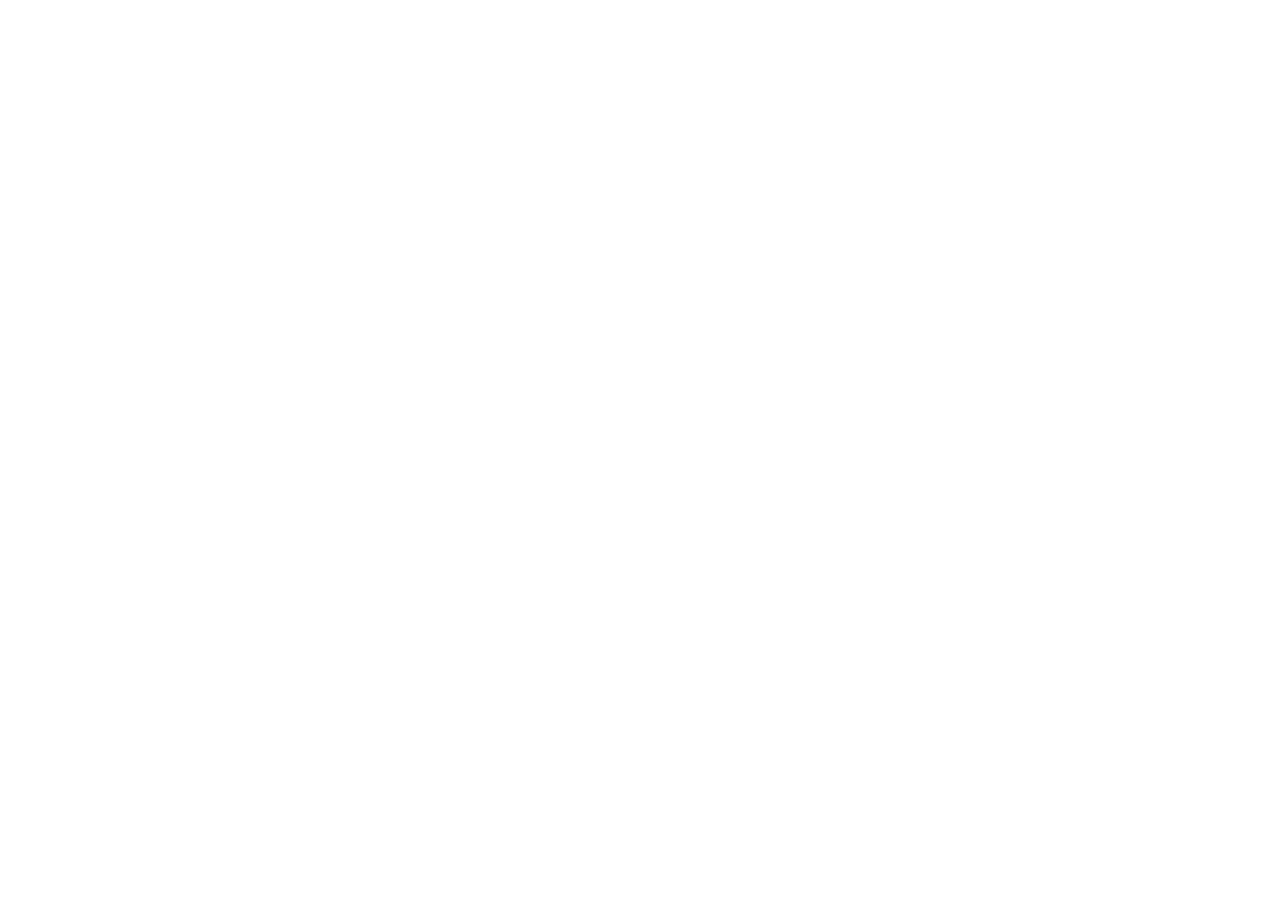
==== index.html @ 48ac31f5 "-m"promise"" ====
<!DOCTYPE html>
<html lang="en">
<head>
    <meta charset="UTF-8">
    <meta http-equiv="X-UA-Compatible" content="IE=edge">
    <meta name="viewport" content="width=device-width, initial-scale=1.0">
    <title>Document</title>
</head>
<body>
    <script src="script.js"></script>
</body>
</html>
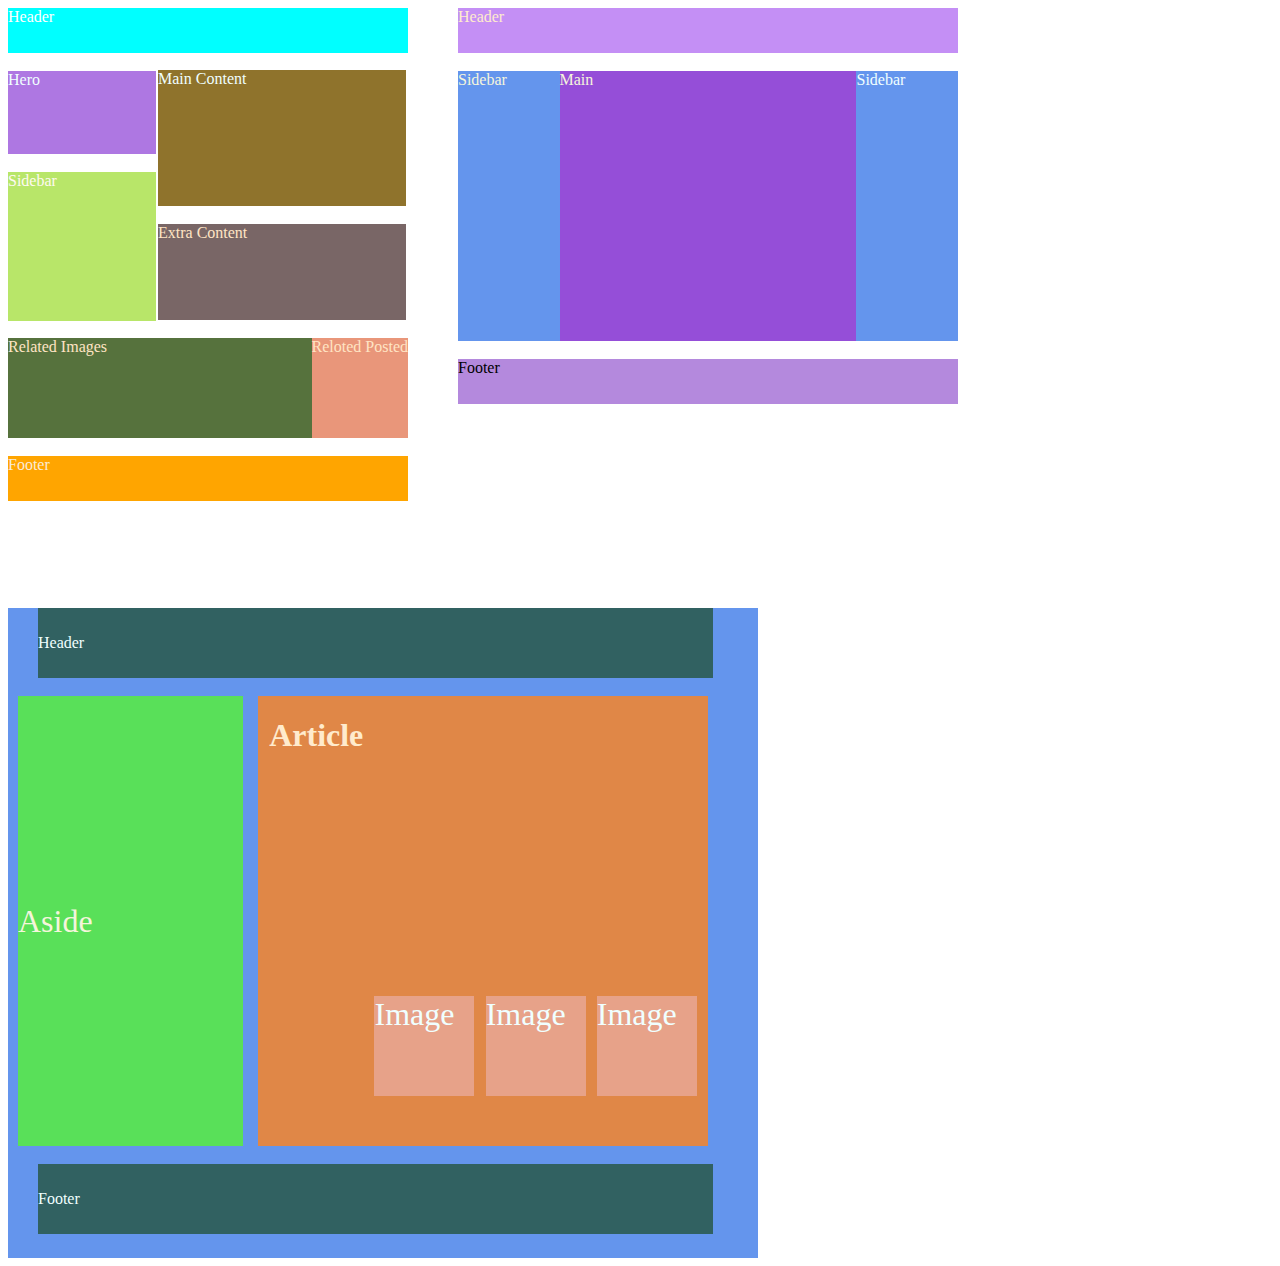
==== commit 12d3b87b: "my homework Flex Css" ====
--- a/index.html
+++ b/index.html
@@ -5,8 +5,57 @@
     <meta http-equiv="X-UA-Compatible" content="IE=edge">
     <meta name="viewport" content="width=device-width, initial-scale=1.0">
     <title>Document</title>
+    <link rel="stylesheet" href="style.css">
 </head>
 <body>
-    <script src="script.js"></script>
+    <div class="main">
+     <header class="head">Header</header>
+     <br>
+     <div class="first">
+        <div class="leftup">Hero</div><br>
+     <div class="leftmid">Sidebar</div>
+    </div>
+    <br>
+    <div class="second">
+        <div class="rightup">Main Content</div><br>
+        <div class="rightmid">Extra Content</div>
+    </div><br>
+    <div class="third">
+        <div class="left">Related Images</div>
+        <div class="right">Reloted Posted</div>
+    </div>
+    <br>
+        <footer class="foot">Footer</footer>
+    </div>
+    
+    <!-- second -->
+    <div class="smain">
+        <header class="header">Header</header><br>
+        <nav>
+        <div class="sleft">Sidebar</div><br>
+        <div class="smid">Main</div><br>
+        <div class="sright">Sidebar</div>
+        </nav>
+        <br>
+        
+        <footer class="footer">Footer</footer>
+
+    </div>
+
+    <div class=thirdmain>
+        <header id="head">Header</header><br>
+        <div id="middle">
+            <aside>Aside</aside>
+            <article>
+               <h1  style="color: blanchedalmond;">Article</h1>
+                <div class="div">Image</div>
+                <div class="div">Image</div>
+                <div class="div">Image</div>
+            </article>
+
+        </div>
+        <br>
+        <footer id="footer">Footer</footer>
+    </div>
 </body>
 </html>--- a/style.css
+++ b/style.css
@@ -0,0 +1,166 @@
+.main{
+    width: 400px;
+    height: 500px;
+    
+}
+.head{
+    width: 400px;
+    height: 45px;
+    background-color: aqua;
+    color: white;
+}
+.first{
+    width: 148px;
+    height: 250px;
+    display: flex;
+    flex-direction: column;
+   
+
+}
+.first> .leftup{
+    flex-grow: 1;
+    background-color:rgb(174, 119, 226);
+    color:azure;
+}
+.first>.leftmid{
+    flex-grow: 2;
+    background-color:rgb(184, 230, 105);
+    color:floralwhite;
+}
+.second{
+width: 248px;
+height: 250px;
+margin-left: 150px;
+margin-top: -269px;
+display: flex;
+flex-direction: column;
+
+}
+.second >.rightup{
+    flex-grow: 3;
+    background-color:rgb(143, 115, 44);
+    color:azure;
+}
+.second > .rightmid{
+    flex-grow: 2;
+    background-color:rgb(121, 102, 102);
+    color:bisque;
+}
+.third{
+    width: 400px;
+    height: 100px;
+    display: flex;
+    flex-direction: row;
+}
+.third > .left{
+    flex-grow: 2;
+    background-color:rgb(86, 114, 61);
+    color:bisque
+}
+.third > .right{
+    background-color:darksalmon;
+    color:bisque;
+}
+.foot{
+    height: 45px;
+    background-color:orange;
+    color:antiquewhite;
+}
+
+.smain{
+    width: 500px;
+    height: 400px;
+    margin-left: 450px;
+    margin-top: -500px;
+   
+}
+.header{
+    background-color:rgb(196, 143, 245);
+    width: 100%;
+    height: 45px;
+    color:blanchedalmond;
+    display: flex;
+        
+}
+nav{
+    height: 270px;
+    display: flex;
+    flex-direction: row;
+    
+}
+.sleft{
+    background-color:cornflowerblue;
+    flex-grow: 1;
+    color:beige
+}
+.smid{
+    background-color:rgb(149, 78, 216);
+    flex-grow: 5;
+    color:beige
+}
+.sright{
+    background-color:cornflowerblue;
+    color:azure;
+    flex-grow: 1;
+}
+.footer{
+    background-color:rgb(180, 137, 221);
+    height: 45px;
+}
+
+.thirdmain{
+    width: 750px;
+    height:650px;
+    margin-top: 200px;
+    background-color:cornflowerblue;
+}
+#head{
+    width: 90%;
+    height: 70px;
+    display: flex;
+    flex-direction: row;
+    margin-top: 70px;
+    background-color:rgb(49, 97, 97);
+    margin-left: 30px;
+    color:azure;
+    align-items:center;
+
+}
+aside{
+    width: 30%;
+    height: 450px;
+    background-color:rgb(89, 224, 89);
+    margin-left: 10px;
+    color:beige;
+    font-size: xx-large;
+    align-content: center;
+}
+
+article{
+    width: 60%;
+    height: 450px;
+    background-color:rgb(224, 135, 71);
+    margin-left: 250px;
+    margin-top: -450px;
+    display: flex;
+    flex-direction: row;
+    justify-content: space-evenly;
+}
+.div{
+    width: 100px;
+    height: 100px;
+    background-color: rgb(231, 162, 137);
+    color:azure;
+    margin-top: 300px;
+    font-size: xx-large;
+}
+#footer{
+    width: 90%;
+    height: 70px;
+    display: flex;
+    flex-direction: row;
+    background-color:rgb(49, 97, 97);
+    margin-left: 30px;
+    color:azure;
+    align-items:center;
+}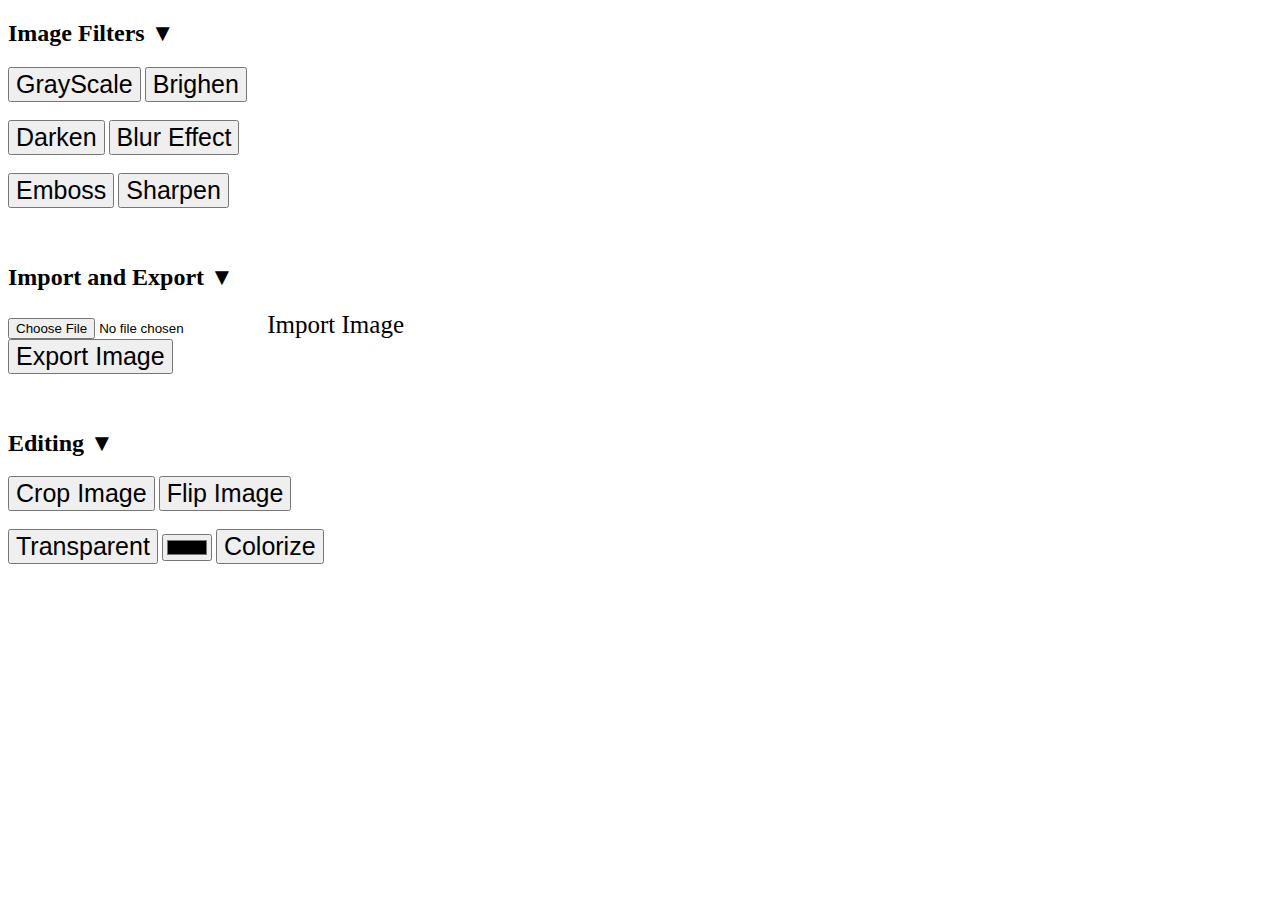
==== commit 7b044331: "Individual work" ====
--- a/index.html
+++ b/index.html
@@ -4,58 +4,65 @@
     <meta charset="UTF-8">
     <meta http-equiv="X-UA-Compatible" content="IE=edge">
     <meta name="viewport" content="width=device-width, initial-scale=1.0">
-    <title>Document</title>
-    <link rel="stylesheet" href="style.css">
+    <title>Photo editor</title>
+    <link rel="stylesheet" href="./css/style.css">
+    <script src="https://ajax.googleapis.com/ajax/libs/jquery/3.5.1/jquery.min.js"></script>
+    <script src="https://cdnjs.cloudflare.com/ajax/libs/popper.js/1.16.0/umd/popper.min.js"></script>
+    <script src="https://maxcdn.bootstrapcdn.com/bootstrap/4.5.2/js/bootstrap.min.js"></script>
 </head>
 <body>
-    <div class="main">
-     <header class="head">Header</header>
-     <br>
-     <div class="first">
-        <div class="leftup">Hero</div><br>
-     <div class="leftmid">Sidebar</div>
-    </div>
-    <br>
-    <div class="second">
-        <div class="rightup">Main Content</div><br>
-        <div class="rightmid">Extra Content</div>
-    </div><br>
-    <div class="third">
-        <div class="left">Related Images</div>
-        <div class="right">Reloted Posted</div>
-    </div>
-    <br>
-        <footer class="foot">Footer</footer>
-    </div>
-    
-    <!-- second -->
-    <div class="smain">
-        <header class="header">Header</header><br>
-        <nav>
-        <div class="sleft">Sidebar</div><br>
-        <div class="smid">Main</div><br>
-        <div class="sright">Sidebar</div>
-        </nav>
-        <br>
-        
-        <footer class="footer">Footer</footer>
-
-    </div>
-
-    <div class=thirdmain>
-        <header id="head">Header</header><br>
-        <div id="middle">
-            <aside>Aside</aside>
-            <article>
-               <h1  style="color: blanchedalmond;">Article</h1>
-                <div class="div">Image</div>
-                <div class="div">Image</div>
-                <div class="div">Image</div>
-            </article>
-
+    <div class="sidebar">
+        <div class="image_filters">
+           <h2 type="button" data-toggle="collapse" data-target="#filters">Image Filters <span class="drop-down">&#9660;</span></h2>
+           <div class="collapse" id="filters">
+             <button class='btn btn-primary' id="btn" style="font-size: 25px;" onclick="grayscale()">GrayScale</button>
+             
+             <button class='btn btn-primary' id="btn" style="font-size: 25px;" onclick="bright()">Brighen</button>
+             <br>
+             <br>
+             <button class='btn btn-primary' id="btn" style="font-size: 25px;" onclick="dark()">Darken</button>
+             <button class="btn btn-primary" id="btn" style="font-size: 25px;" onclick="blur_effect()">Blur Effect</button>
+             <br>
+             <br>
+             <button class='btn btn-primary' id="btn" style="font-size: 25px;" onclick="emboss()">Emboss</button>
+             <button class='btn btn-primary' id="btn" style="font-size: 25px;" onclick="sharp()">Sharpen</button>
+           </div>
+           <div class="breaks">
+             <br>
+             <br>
+           </div>
         </div>
-        <br>
-        <footer id="footer">Footer</footer>
-    </div>
+        <div class="import_and_export">
+          <h2 type="button" data-toggle="collapse" data-target="#import_export">Import and Export <span class="drop-down">&#9660;</span></h2>
+          <div class="import_and_export_buttons">
+            <div class="collapse" id="import_export">
+             <div class="btn btn-primary" style="font-size: 25px;" onclick="selectImage()">
+               <input type="file" id="foto-file" accept="image/png"/>
+               Import Image
+             </div>
+             <button class="btn btn-primary" style="font-size: 25px;" onclick="download()">Export Image</button>
+           </div>
+          </div>
+        </div>
+        <div class="breaks">
+           <br>
+           <br>
+         </div>
+         <div class="edit">
+           <h2 type="button" data-toggle="collapse" data-target="#edit">Editing <span class="drop-down">&#9660;</span></h2>
+           <div class="collapse" id="edit">
+             <button class="btn btn-primary" style="font-size: 25px;" id="btn" onclick="crop()">Crop Image</button>
+             <button class="btn btn-primary" style="font-size: 25px;" id="btn" onclick="flip_img()">Flip Image</button>
+             <br><br>
+             <button class="btn btn-primary" onclick="makeTransparent()" style="font-size: 25px;" id="btn"><div id="color-preview"></div>Transparent</button>
+             <input type="color" id="colorize-color-picker" value="#00000" oninput="makeColorize(this)">
+             <button class="btn btn-primary" style="font-size: 25px;" id="btn" onclick="openColorPicker()">Colorize</button>
+           </div>
+         </div>
+      </div>
+      <div class="img-container">
+        <img id="foto-image" class="image"/>
+       </div>
+    <script src="./js/script.js"></script>
 </body>
 </html>